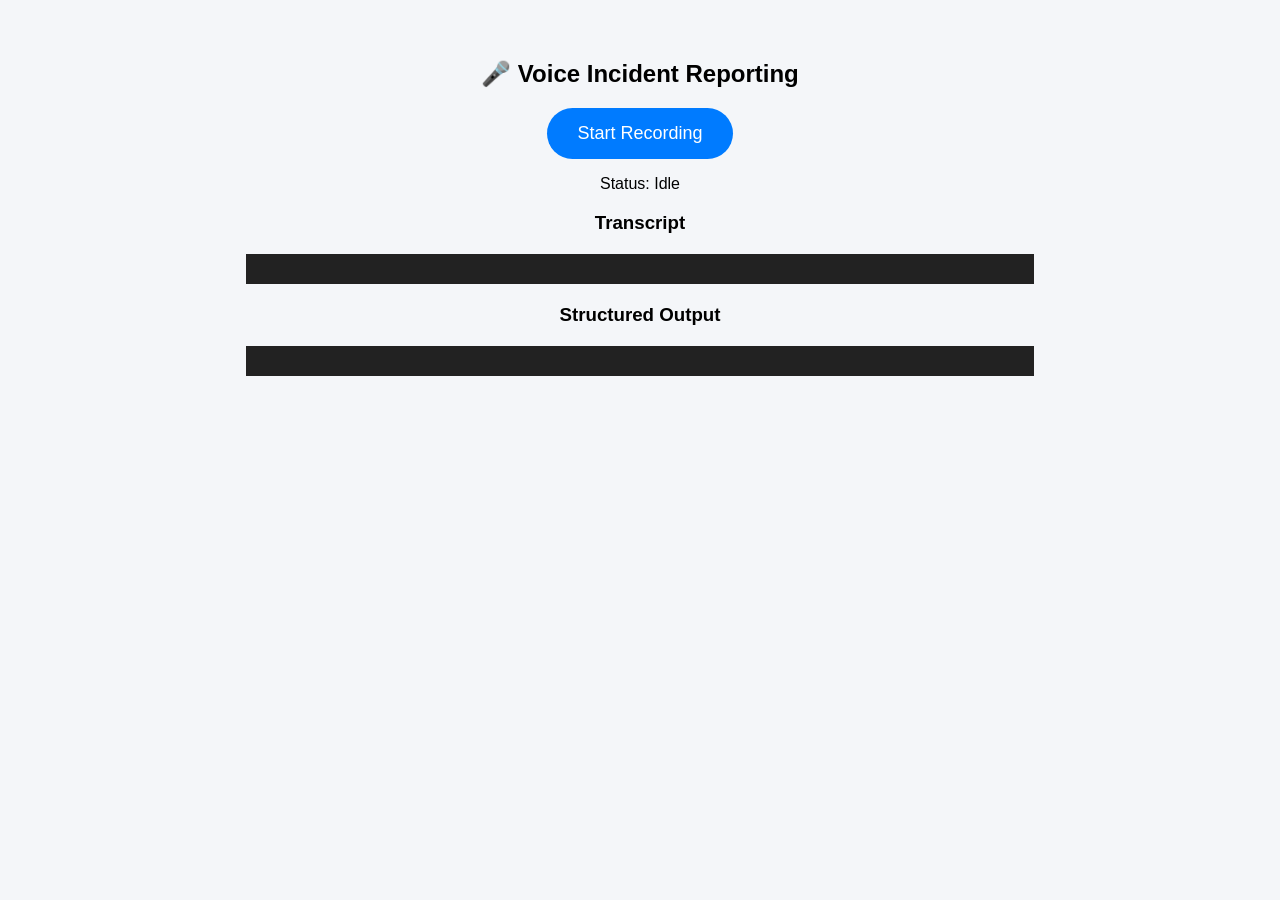
==== templates/index.html @ 35ee4dfc "Initial commit" ====
<!DOCTYPE html>
<html>
<head>
    <title>Voice Incident AI</title>
    <link rel="stylesheet" href="/static/style.css">
</head>
<body>

<h2>🎤 Voice Incident Reporting</h2>

<!-- IMPORTANT: type="button" prevents auto form submission -->
<button id="recordBtn" type="button">Start Recording</button>

<p id="status">Status: Idle</p>

<h3>Transcript</h3>
<pre id="transcriptBox"></pre>

<h3>Structured Output</h3>
<pre id="jsonBox"></pre>

<script src="/static/script.js"></script>
</body>
</html>
---- static/style.css ----
body {
    font-family: Arial;
    text-align: center;
    margin-top: 60px;
    background-color: #f4f6f9;
}

button {
    padding: 15px 30px;
    font-size: 18px;
    border-radius: 30px;
    background-color: #007bff;
    color: white;
    border: none;
    cursor: pointer;
}

button:hover {
    background-color: #0056b3;
}

pre {
    background: #222;
    color: #00ff00;
    padding: 15px;
    width: 60%;
    margin: 20px auto;
    text-align: left;
}
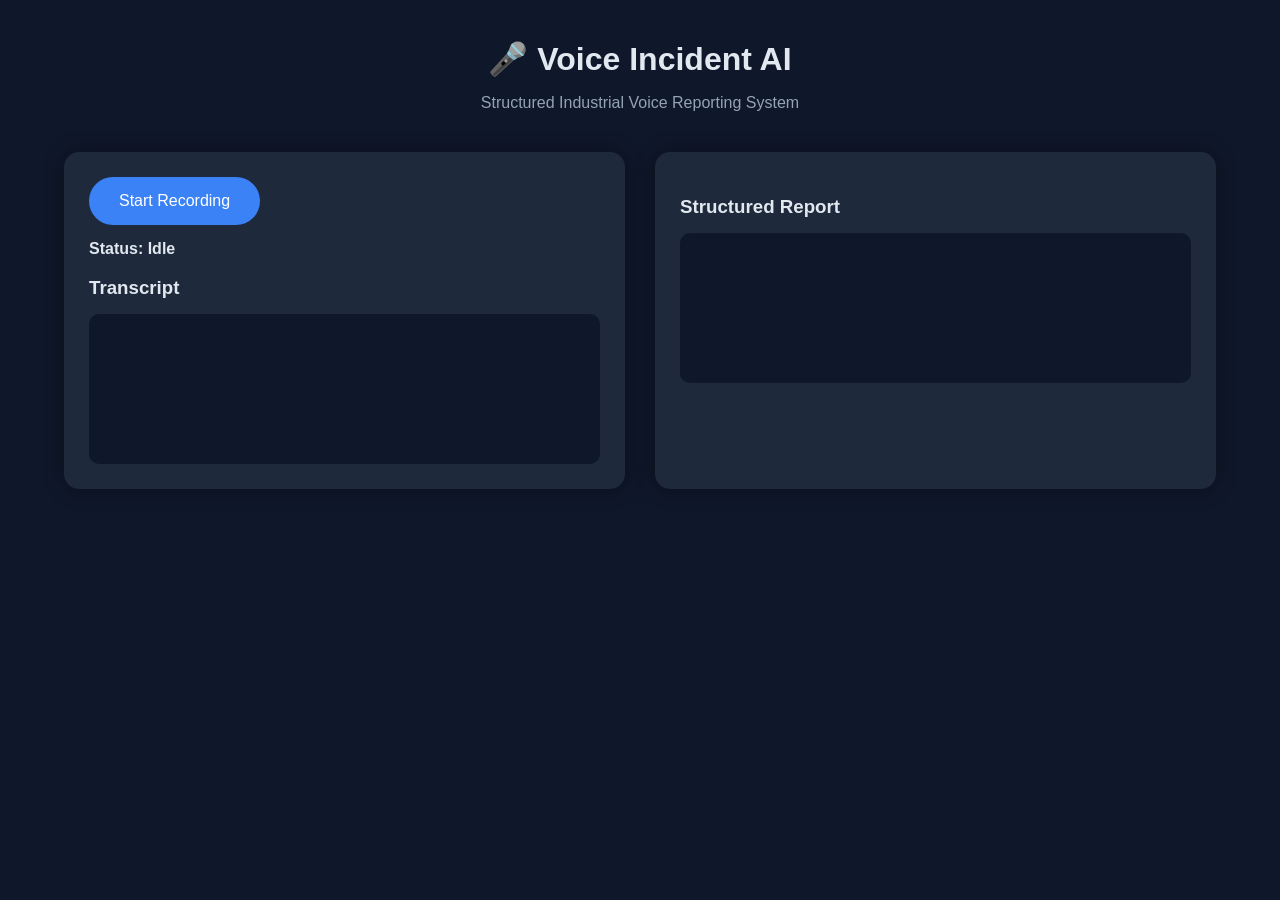
==== commit 44535bcb: "describe what you updated" ====
--- a/templates/index.html
+++ b/templates/index.html
@@ -6,18 +6,33 @@
 </head>
 <body>
 
-<h2>🎤 Voice Incident Reporting</h2>
+<div class="container">
 
-<!-- IMPORTANT: type="button" prevents auto form submission -->
-<button id="recordBtn" type="button">Start Recording</button>
+    <div class="header">
+        <h1>🎤 Voice Incident AI</h1>
+        <p>Structured Industrial Voice Reporting System</p>
+    </div>
 
-<p id="status">Status: Idle</p>
+    <div class="main-grid">
 
-<h3>Transcript</h3>
-<pre id="transcriptBox"></pre>
+        <div class="left-panel">
+            <button id="recordBtn" type="button">Start Recording</button>
+            <p id="status">Status: Idle</p>
 
-<h3>Structured Output</h3>
-<pre id="jsonBox"></pre>
+            <div class="transcript-section">
+                <h3>Transcript</h3>
+                <div id="transcriptBox" class="box"></div>
+            </div>
+        </div>
+
+        <div class="right-panel">
+            <h3>Structured Report</h3>
+            <div id="jsonBox" class="box"></div>
+        </div>
+
+    </div>
+
+</div>
 
 <script src="/static/script.js"></script>
 </body>
--- a/static/style.css
+++ b/static/style.css
@@ -1,29 +1,87 @@
 body {
-    font-family: Arial;
+    font-family: "Segoe UI", sans-serif;
+    background: #0f172a;
+    color: #e2e8f0;
+    margin: 0;
+    padding: 0;
+}
+
+.container {
+    width: 90%;
+    margin: auto;
+    margin-top: 40px;
+}
+
+.header {
     text-align: center;
-    margin-top: 60px;
-    background-color: #f4f6f9;
+    margin-bottom: 40px;
+}
+
+.header h1 {
+    font-size: 32px;
+    margin-bottom: 5px;
+}
+
+.header p {
+    color: #94a3b8;
+}
+
+.main-grid {
+    display: grid;
+    grid-template-columns: 1fr 1fr;
+    gap: 30px;
+}
+
+.left-panel, .right-panel {
+    background: #1e293b;
+    padding: 25px;
+    border-radius: 15px;
+    box-shadow: 0 0 20px rgba(0,0,0,0.4);
 }
 
 button {
     padding: 15px 30px;
-    font-size: 18px;
+    font-size: 16px;
     border-radius: 30px;
-    background-color: #007bff;
+    background-color: #3b82f6;
     color: white;
     border: none;
     cursor: pointer;
+    transition: 0.3s ease;
 }
 
 button:hover {
-    background-color: #0056b3;
+    background-color: #2563eb;
 }
 
-pre {
-    background: #222;
-    color: #00ff00;
+button.recording {
+    background-color: #ef4444;
+}
+
+#status {
+    margin-top: 15px;
+    font-weight: bold;
+}
+
+.box {
+    margin-top: 15px;
     padding: 15px;
-    width: 60%;
-    margin: 20px auto;
-    text-align: left;
+    background: #0f172a;
+    border-radius: 10px;
+    min-height: 120px;
+    white-space: pre-wrap;
+}
+
+h3 {
+    margin-bottom: 10px;
+}
+button.recording {
+    background-color: #ef4444;
+    animation: pulse 1s infinite;
+}
+
+@keyframes pulse {
+    0% { transform: scale(1); }
+    50% { transform: scale(1.05); }
+    100% { transform: scale(1); }
 }
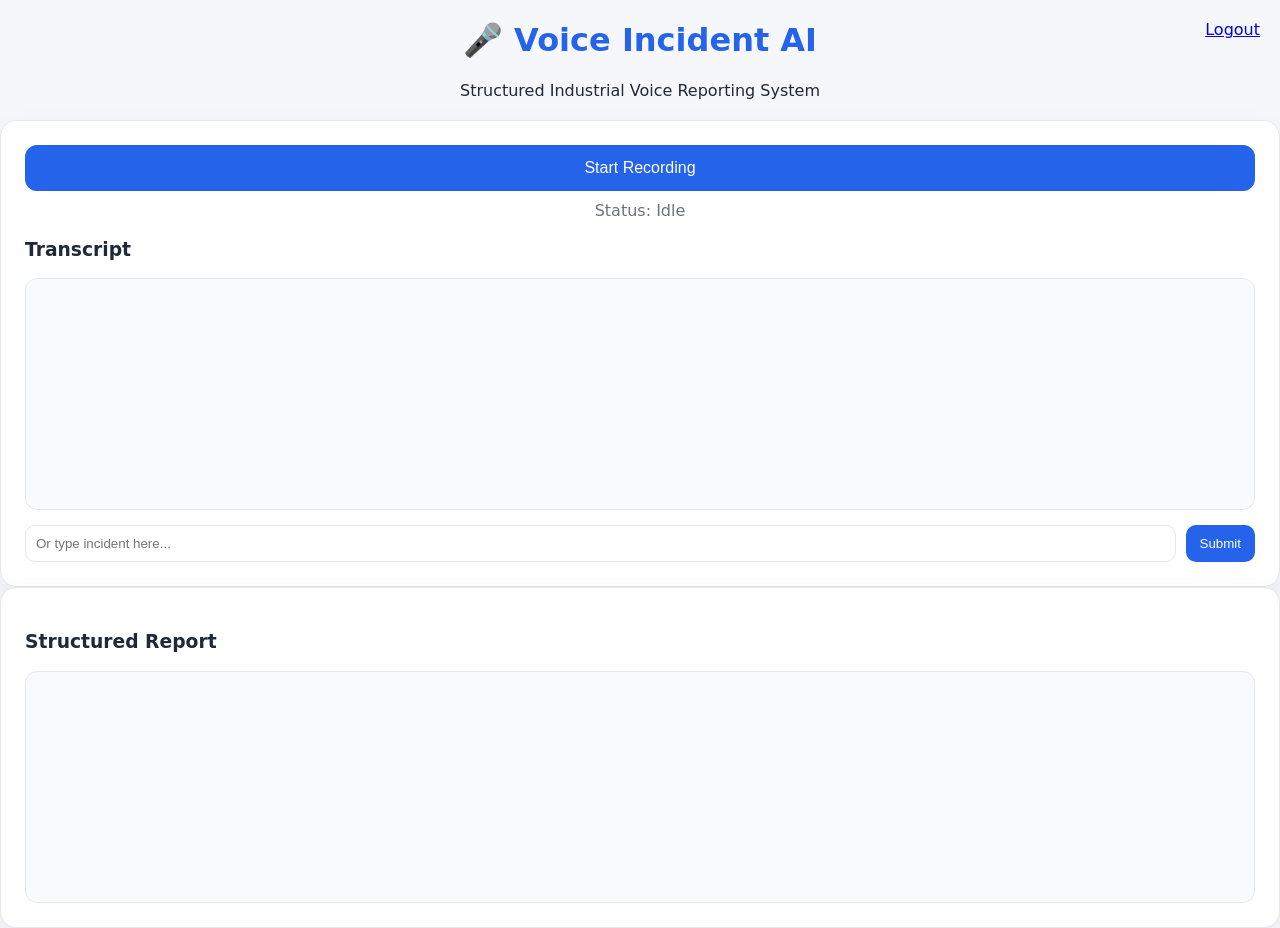
==== commit 100f5654: "Initial commit - Flask project" ====
--- a/templates/index.html
+++ b/templates/index.html
@@ -5,35 +5,86 @@
     <link rel="stylesheet" href="/static/style.css">
 </head>
 <body>
+<a href="/logout" style="position:absolute; top:20px; right:20px;">Logout</a>
+<div class="header">
+    <h1>🎤 Voice Incident AI</h1>
+    <p>Structured Industrial Voice Reporting System</p>
+</div>
 
-<div class="container">
+<div class="main-container">
 
-    <div class="header">
-        <h1>🎤 Voice Incident AI</h1>
-        <p>Structured Industrial Voice Reporting System</p>
+    <!-- LEFT PANEL -->
+    <div class="panel">
+
+        <button id="recordBtn">Start Recording</button>
+        <p id="status">Status: Idle</p>
+
+        <h3>Transcript</h3>
+        <div id="transcriptBox" class="box"></div>
+
+        <!-- TEXT INPUT -->
+        <div class="text-input-section">
+            <input type="text" id="manualText" placeholder="Or type incident here..." />
+            <button onclick="sendText()">Submit</button>
+        </div>
+
     </div>
 
-    <div class="main-grid">
+    <!-- RIGHT PANEL -->
+    <div class="panel">
 
-        <div class="left-panel">
-            <button id="recordBtn" type="button">Start Recording</button>
-            <p id="status">Status: Idle</p>
-
-            <div class="transcript-section">
-                <h3>Transcript</h3>
-                <div id="transcriptBox" class="box"></div>
-            </div>
-        </div>
-
-        <div class="right-panel">
-            <h3>Structured Report</h3>
-            <div id="jsonBox" class="box"></div>
-        </div>
+        <h3>Structured Report</h3>
+        <div id="jsonBox" class="box"></div>
 
     </div>
 
 </div>
 
 <script src="/static/script.js"></script>
+
+<script>
+async function sendText() {
+
+    const text = document.getElementById("manualText").value.trim();
+    if (!text) return;
+
+    document.getElementById("status").innerText = "Processing text...";
+
+    const formData = new FormData();
+    formData.append("text", text);
+
+    const res = await fetch("/upload_audio", {
+        method: "POST",
+        body: formData
+    });
+
+    const data = await res.json();
+
+    document.getElementById("transcriptBox").innerText = data.transcript;
+
+    if (data.needs_clarification) {
+        document.getElementById("jsonBox").innerHTML = `
+            <b>⚠️ Clarification</b><br>
+            ${data.clarification_question}
+        `;
+    } else {
+        const s = data.structured;
+
+        document.getElementById("jsonBox").innerHTML = `
+            <b>Reporter:</b> ${s.reporter_name || "-"}<br>
+            <b>Department:</b> ${s.department || "-"}<br>
+            <b>Equipment:</b> ${s.equipment || "-"}<br>
+            <b>Location:</b> ${s.location_or_unit || "-"}<br>
+            <b>Incident:</b> ${s.incident_summary || "-"}<br>
+            <b>Severity:</b> ${s.severity || "-"}<br>
+            <b>Action:</b> ${s.suggested_action || "-"}
+        `;
+    }
+
+    document.getElementById("status").innerText = "✅ Done";
+    document.getElementById("manualText").value = "";
+}
+</script>
+
 </body>
 </html>
--- a/static/style.css
+++ b/static/style.css
@@ -1,87 +1,259 @@
+:root {
+    --primary: #2563eb;
+    --success: #16a34a;
+    --danger: #dc2626;
+
+    --bg: #f5f7fb;
+    --card-bg: #ffffff;
+
+    --text-main: #1f2937;
+    --text-muted: #6b7280;
+
+    --border: #e5e7eb;
+    --shadow: 0 8px 25px rgba(0, 0, 0, 0.06);
+}
+
+/* ---------- BASE ---------- */
+
 body {
-    font-family: "Segoe UI", sans-serif;
-    background: #0f172a;
-    color: #e2e8f0;
+    font-family: 'Inter', system-ui, sans-serif;
+    background: var(--bg);
+    color: var(--text-main);
     margin: 0;
-    padding: 0;
-}
+}
+
+/* ---------- LAYOUT ---------- */
 
 .container {
-    width: 90%;
-    margin: auto;
-    margin-top: 40px;
-}
+    display: flex;
+    min-height: 100vh;
+}
+
+/* ---------- SIDEBAR ---------- */
+
+.sidebar {
+    width: 220px;
+    background: white;
+    padding: 20px;
+    border-right: 1px solid var(--border);
+}
+
+.sidebar h2 {
+    margin: 0;
+    color: var(--primary);
+}
+
+/* ---------- MAIN ---------- */
+
+.main {
+    flex: 1;
+    padding: 30px;
+}
+
+/* ---------- PANELS ---------- */
+
+.panel {
+    background: var(--card-bg);
+    border: 1px solid var(--border);
+    border-radius: 16px;
+    padding: 24px;
+    box-shadow: var(--shadow);
+}
+
+/* ---------- HEADER ---------- */
 
 .header {
     text-align: center;
-    margin-bottom: 40px;
+    margin: 20px 0;
 }
 
 .header h1 {
-    font-size: 32px;
-    margin-bottom: 5px;
-}
-
-.header p {
-    color: #94a3b8;
-}
-
-.main-grid {
-    display: grid;
-    grid-template-columns: 1fr 1fr;
-    gap: 30px;
-}
-
-.left-panel, .right-panel {
-    background: #1e293b;
-    padding: 25px;
-    border-radius: 15px;
-    box-shadow: 0 0 20px rgba(0,0,0,0.4);
-}
-
-button {
-    padding: 15px 30px;
-    font-size: 16px;
-    border-radius: 30px;
-    background-color: #3b82f6;
+    font-size: 2rem;
+    font-weight: 700;
+    color: var(--primary);
+}
+
+/* ---------- BUTTON ---------- */
+
+#recordBtn {
+    width: 100%;
+    padding: 14px;
+    font-size: 1rem;
+    border-radius: 12px;
+    border: none;
+    background: var(--primary);
+    color: white;
+    cursor: pointer;
+}
+
+#recordBtn:hover {
+    background: #1e40af;
+}
+
+/* ---------- STATUS ---------- */
+
+#status {
+    margin: 10px 0;
+    text-align: center;
+    color: var(--text-muted);
+}
+
+/* ---------- BOX ---------- */
+
+.box {
+    background: #f9fafb;
+    border: 1px solid var(--border);
+    border-radius: 12px;
+    padding: 15px;
+    min-height: 200px;
+}
+
+/* ---------- INPUT ---------- */
+
+.text-input-section {
+    margin-top: 15px;
+    display: flex;
+    gap: 10px;
+}
+
+.text-input-section input {
+    flex: 1;
+    padding: 10px;
+    border-radius: 10px;
+    border: 1px solid var(--border);
+    background: white;
+}
+
+.text-input-section button {
+    padding: 10px 14px;
+    border-radius: 10px;
+    border: none;
+    background: var(--primary);
+    color: white;
+    cursor: pointer;
+}
+
+/* ---------- DASHBOARD ---------- */
+
+.stats {
+    display: flex;
+    gap: 20px;
+    margin-bottom: 20px;
+}
+
+.card {
+    flex: 1;
+    background: white;
+    border-radius: 14px;
+    padding: 18px;
+    box-shadow: var(--shadow);
+    text-align: center;
+}
+
+.card h3 {
+    font-size: 0.85rem;
+    color: var(--text-muted);
+}
+
+.card p {
+    font-size: 24px;
+    margin-top: 10px;
+    font-weight: bold;
+}
+
+/* highlight high */
+.card.high {
+    border-left: 4px solid var(--danger);
+}
+
+/* ---------- TABLE ---------- */
+
+.table-container {
+    background: white;
+    border-radius: 14px;
+    border: 1px solid var(--border);
+    overflow: hidden;
+}
+
+table {
+    width: 100%;
+    border-collapse: collapse;
+}
+
+th {
+    background: #f3f4f6;
+    padding: 12px;
+    text-align: left;
+    font-size: 13px;
+    color: var(--text-muted);
+}
+
+td {
+    padding: 12px;
+    border-bottom: 1px solid var(--border);
+}
+
+tr:hover {
+    background: #f9fafb;
+}
+
+/* ---------- SEVERITY ---------- */
+
+.severity-high {
+    color: var(--danger);
+    font-weight: bold;
+}
+
+.severity-medium {
+    color: #f59e0b;
+}
+
+.severity-low {
+    color: var(--success);
+}
+
+/* ---------- LOGIN ---------- */
+
+.login-wrapper {
+    display: flex;
+    justify-content: center;
+    align-items: center;
+    height: 100vh;
+}
+
+.login-card {
+    width: 350px;
+    padding: 30px;
+    border-radius: 16px;
+    background: white;
+    border: 1px solid var(--border);
+    box-shadow: var(--shadow);
+    text-align: center;
+}
+
+.login-card input {
+    width: 100%;
+    padding: 12px;
+    border-radius: 10px;
+    border: 1px solid var(--border);
+    margin-bottom: 10px;
+}
+
+.login-card button {
+    width: 100%;
+    padding: 12px;
+    border-radius: 10px;
+    background: var(--primary);
     color: white;
     border: none;
-    cursor: pointer;
-    transition: 0.3s ease;
-}
-
-button:hover {
-    background-color: #2563eb;
-}
-
-button.recording {
-    background-color: #ef4444;
-}
-
-#status {
-    margin-top: 15px;
-    font-weight: bold;
-}
-
-.box {
-    margin-top: 15px;
-    padding: 15px;
-    background: #0f172a;
-    border-radius: 10px;
-    min-height: 120px;
-    white-space: pre-wrap;
-}
-
-h3 {
-    margin-bottom: 10px;
-}
-button.recording {
-    background-color: #ef4444;
-    animation: pulse 1s infinite;
-}
-
-@keyframes pulse {
-    0% { transform: scale(1); }
-    50% { transform: scale(1.05); }
-    100% { transform: scale(1); }
+}
+
+.error {
+    color: var(--danger);
+}
+
+.hint {
+    margin-top: 10px;
+    font-size: 0.8rem;
+    color: var(--text-muted);
 }
